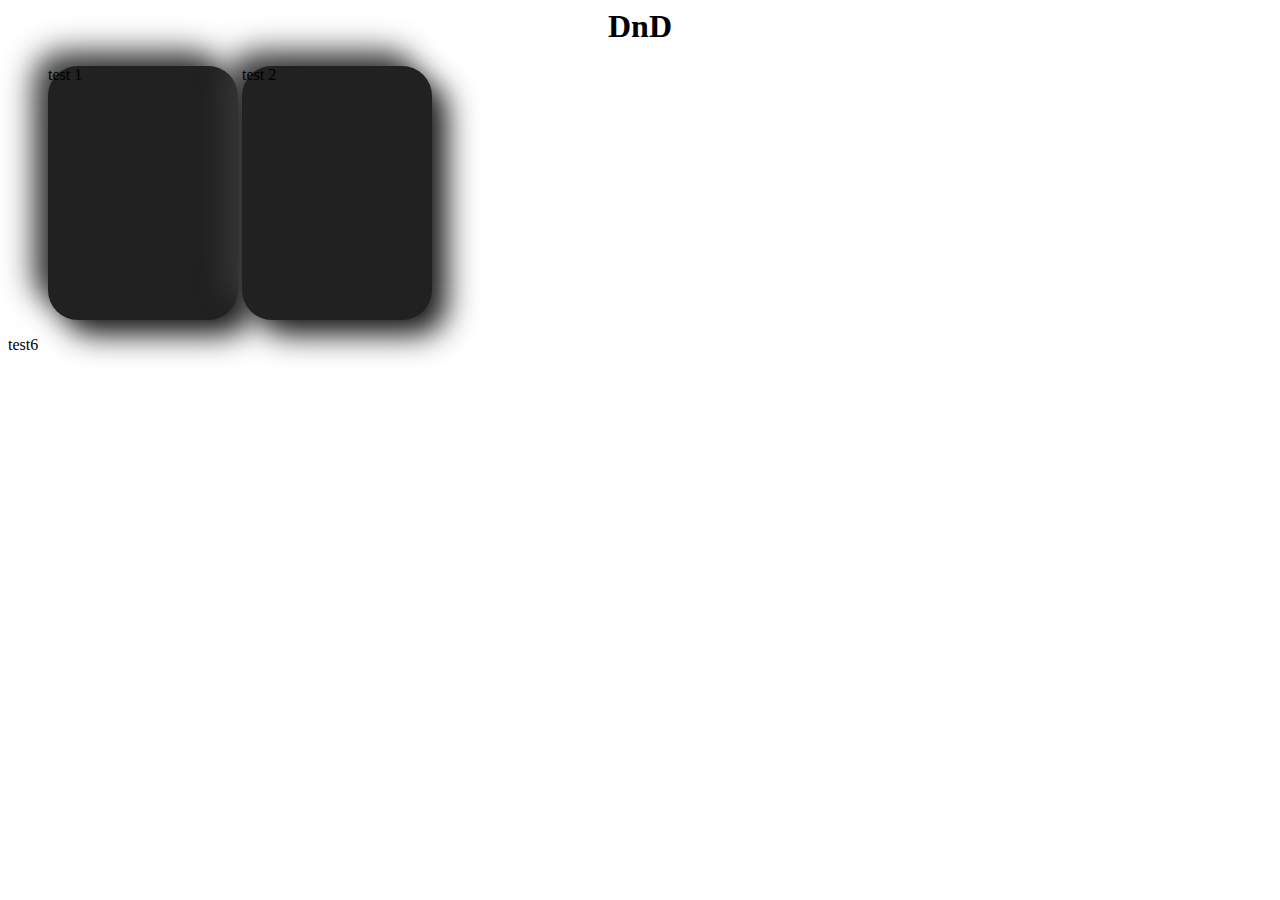
==== index.html @ cf4b06b4 "testing_cards" ====
<html lang="en">
<head>
    <meta charset="UTF-8">
    <meta name="viewport" content="width=device-width, initial-scale=1.0">
    <title>Document</title>
    <link rel="stylesheet" href="backend.css">
</head>
<style>
    h1 {text-align: center;}
</style>
<body>
    <h1>DnD</h1>
    <ul class="horizontal-list">
        <li><div class="card"> test 1</div></li>
        <li><div class="card"> test 2</div></li>
    </ul>
    test6
</body>
</html>
---- backend.css ----
.card {
    width: 190px;
    height: 254px;
    border-radius: 30px;
    transition: transform .2s;
    margin:auto;
    background: #212121;
    box-shadow: 15px 15px 30px rgb(25, 25, 25),
                -15px -15px 30px rgb(60, 60, 60);
   }

.card:hover {
  transform: scale(1.25);
}

ul.horizontal-list li {
    display: inline-block;
  }
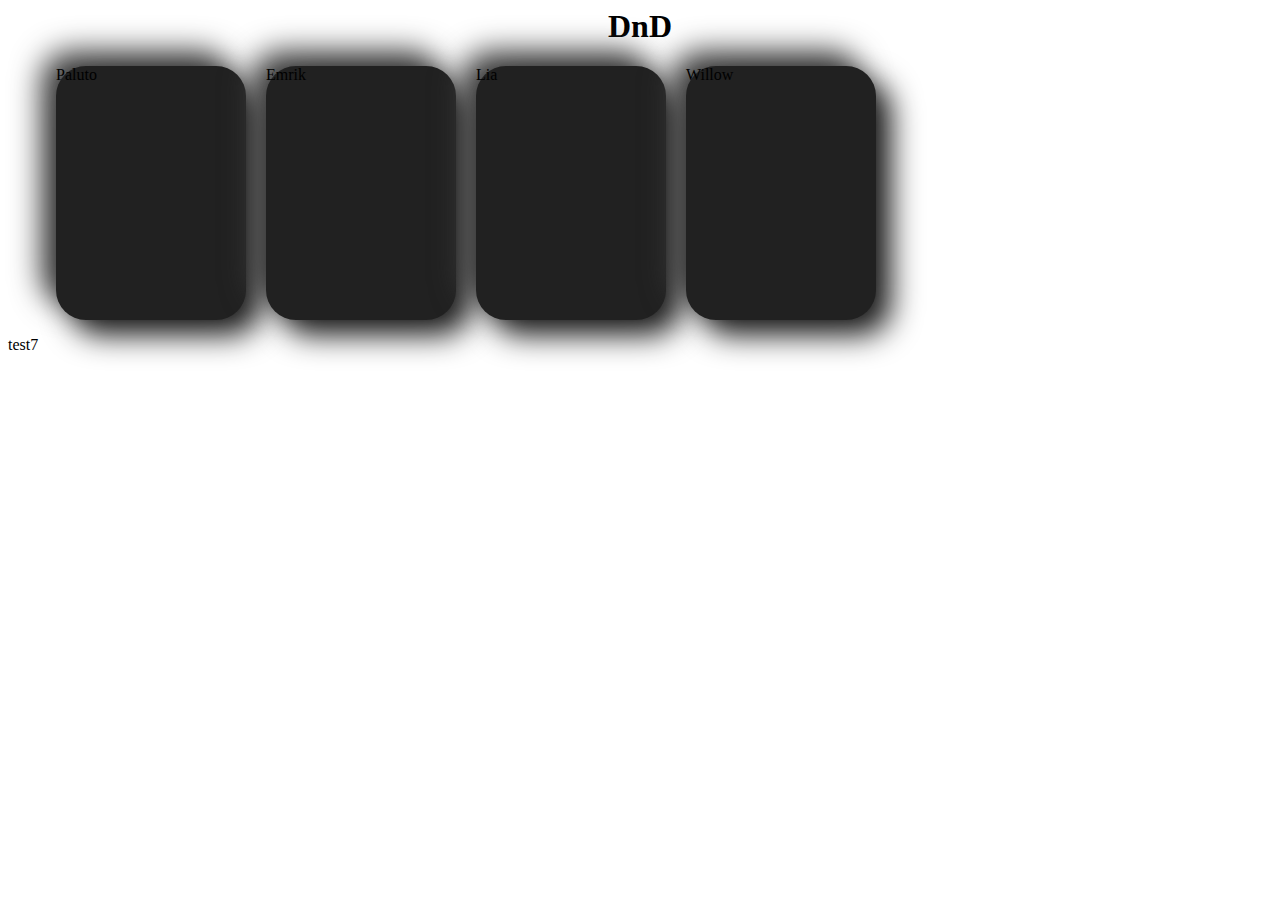
==== commit 4b38af8d: "testing_cards" ====
--- a/index.html
+++ b/index.html
@@ -11,9 +11,11 @@
 <body>
     <h1>DnD</h1>
     <ul class="horizontal-list">
-        <li><div class="card"> test 1</div></li>
-        <li><div class="card"> test 2</div></li>
+        <li><div class="card"> Paluto </div></li>
+        <li><div class="card"> Emrik </div></li>
+        <li><div class="card"> Lia </div></li>
+        <li><div class="card"> Willow </div></li>
     </ul>
-    test6
+    test7
 </body>
 </html>--- a/backend.css
+++ b/backend.css
@@ -15,4 +15,8 @@
 
 ul.horizontal-list li {
     display: inline-block;
-  }+  }
+
+ul.horizontal-list li {
+    padding: 0 0.5rem;
+}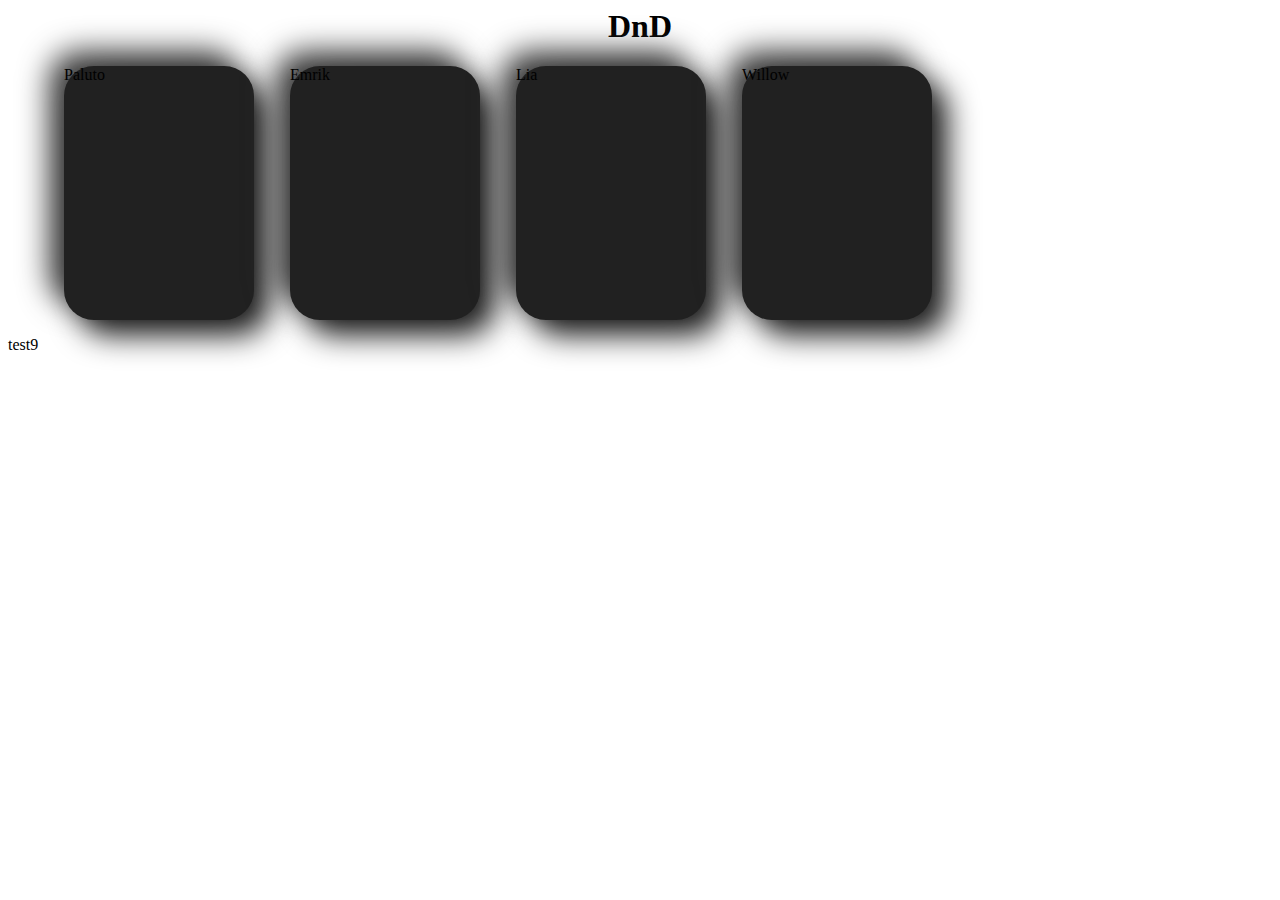
==== commit f19a7aef: "testing_cards" ====
--- a/index.html
+++ b/index.html
@@ -11,11 +11,27 @@
 <body>
     <h1>DnD</h1>
     <ul class="horizontal-list">
-        <li><div class="card"> Paluto </div></li>
-        <li><div class="card"> Emrik </div></li>
-        <li><div class="card"> Lia </div></li>
-        <li><div class="card"> Willow </div></li>
+        <li>
+            <div class="card">
+                <div class="center">Paluto</div>
+            </div>
+        </li>
+        <li>
+            <div class="card">
+                <div class="center">Emrik</div>
+            </div>
+        </li>
+        <li>
+            <div class="card">
+                <div class="center">Lia</div>
+            </div>
+        </li>
+        <li>
+            <div class="card">
+                <div class="center">Willow</div>
+            </div>
+        </li>
     </ul>
-    test7
+    test9
 </body>
 </html>--- a/backend.css
+++ b/backend.css
@@ -1,3 +1,7 @@
+.center {
+    margin:auto;
+}
+
 .card {
     width: 190px;
     height: 254px;
@@ -14,9 +18,7 @@
 }
 
 ul.horizontal-list li {
+    margin:auto;
     display: inline-block;
-  }
-
-ul.horizontal-list li {
-    padding: 0 0.5rem;
-}+    padding: 0 1rem;
+  }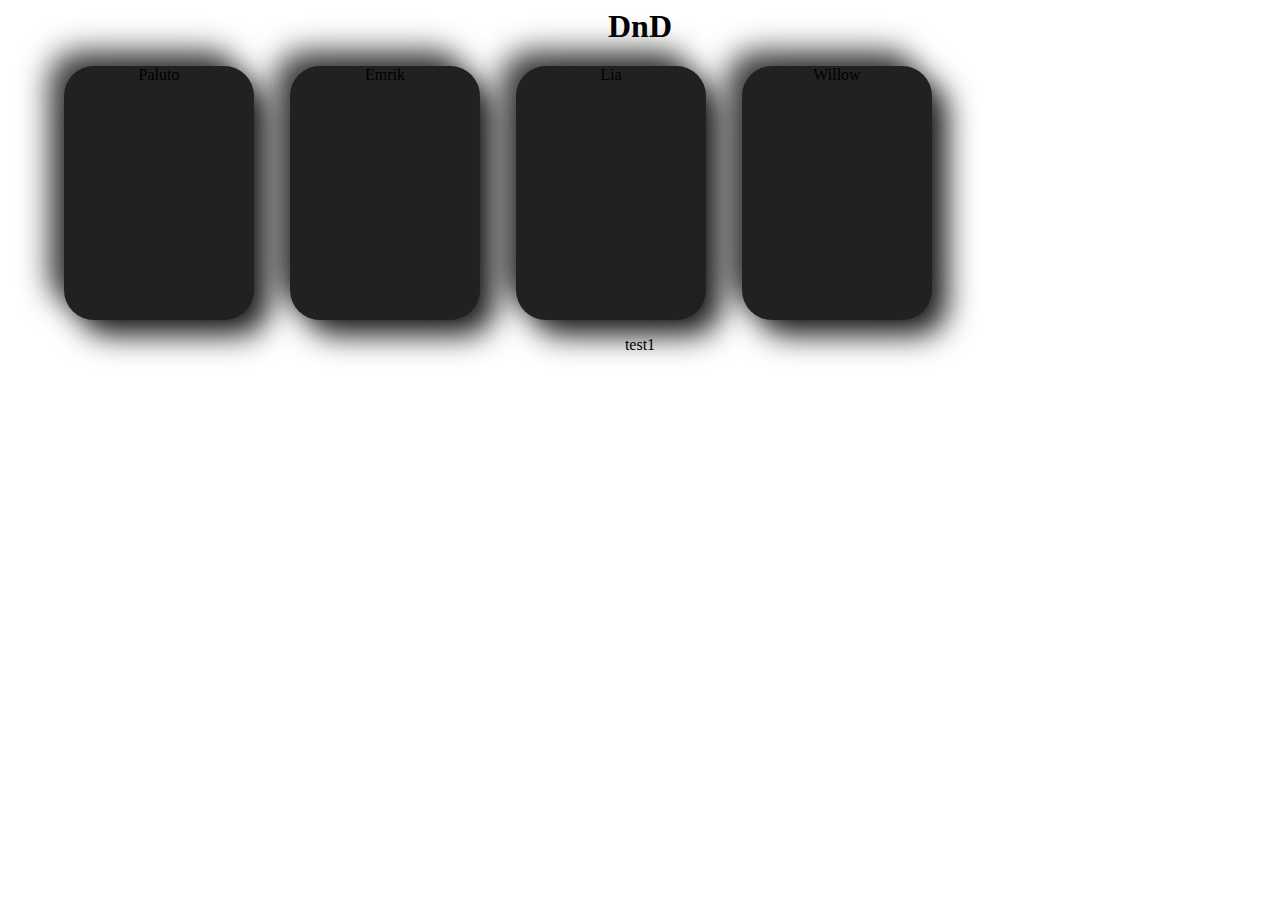
==== commit c354fca3: "testing_cards" ====
--- a/index.html
+++ b/index.html
@@ -32,6 +32,6 @@
             </div>
         </li>
     </ul>
-    test9
+    <div class="center">test1</div>
 </body>
 </html>--- a/backend.css
+++ b/backend.css
@@ -1,5 +1,6 @@
 .center {
     margin:auto;
+    text-align: center;
 }
 
 .card {
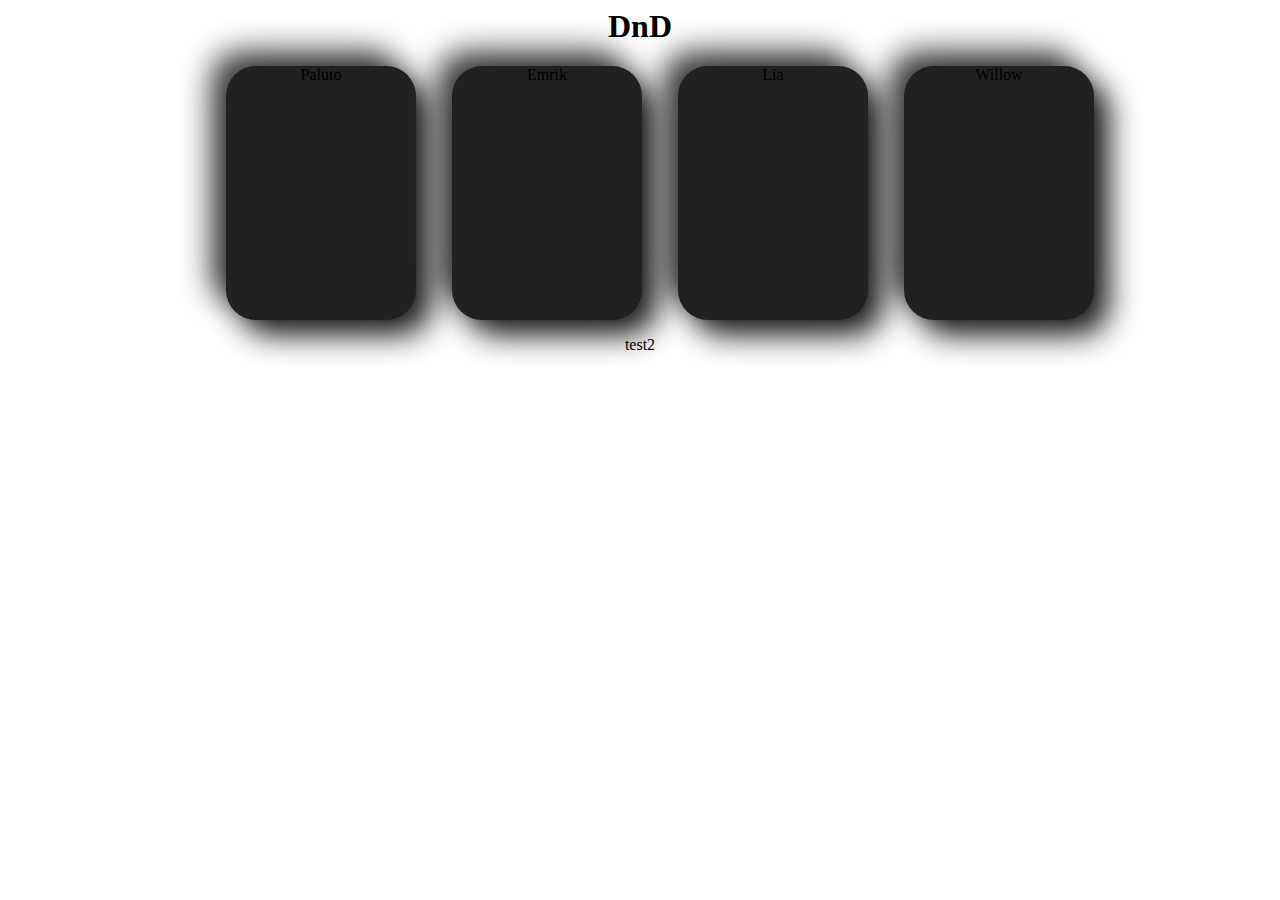
==== commit fb0d0409: "testing_cards" ====
--- a/index.html
+++ b/index.html
@@ -10,28 +10,30 @@
 </style>
 <body>
     <h1>DnD</h1>
-    <ul class="horizontal-list">
-        <li>
-            <div class="card">
-                <div class="center">Paluto</div>
-            </div>
-        </li>
-        <li>
-            <div class="card">
-                <div class="center">Emrik</div>
-            </div>
-        </li>
-        <li>
-            <div class="card">
-                <div class="center">Lia</div>
-            </div>
-        </li>
-        <li>
-            <div class="card">
-                <div class="center">Willow</div>
-            </div>
-        </li>
-    </ul>
-    <div class="center">test1</div>
+    <div class="center">
+        <ul class="horizontal-list">
+            <li>
+                <div class="card">
+                    <div class="center">Paluto</div>
+                </div>
+            </li>
+            <li>
+                <div class="card">
+                    <div class="center">Emrik</div>
+                </div>
+            </li>
+            <li>
+                <div class="card">
+                    <div class="center">Lia</div>
+                </div>
+            </li>
+            <li>
+                <div class="card">
+                    <div class="center">Willow</div>
+                </div>
+            </li>
+        </ul>
+    </div>
+    <div class="center">test2</div>
 </body>
 </html>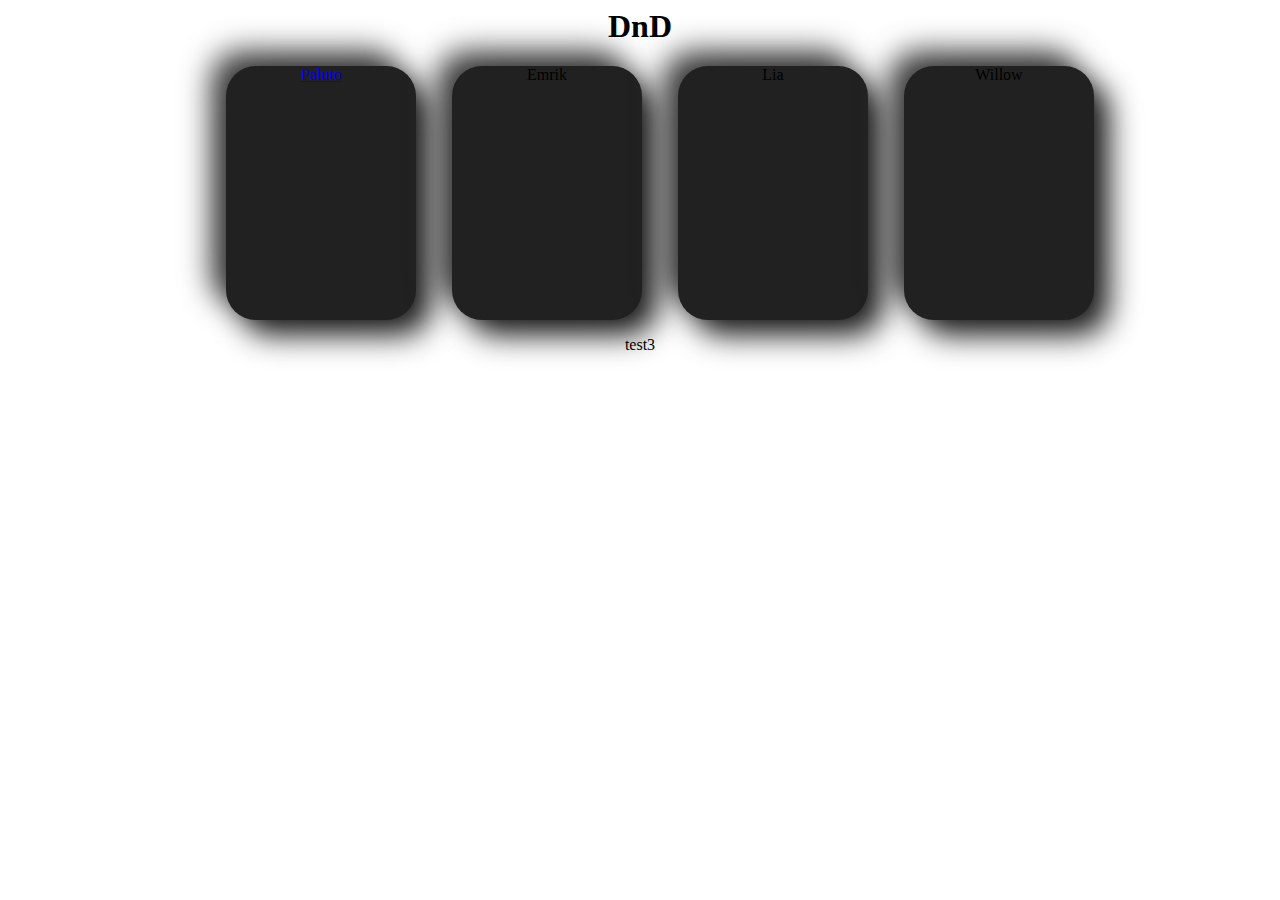
==== commit ba7c6ad7: "testing_cards" ====
--- a/index.html
+++ b/index.html
@@ -9,13 +9,15 @@
     h1 {text-align: center;}
 </style>
 <body>
-    <h1>DnD</h1>
+    <h1> DnD</h1>
     <div class="center">
         <ul class="horizontal-list">
             <li>
-                <div class="card">
-                    <div class="center">Paluto</div>
-                </div>
+                <a href="/Paluto.com">
+                    <div class="card">
+                        <div class="center">Paluto</div>
+                    </div>
+                </a>
             </li>
             <li>
                 <div class="card">
@@ -34,6 +36,6 @@
             </li>
         </ul>
     </div>
-    <div class="center">test2</div>
+    <div class="center">test3</div>
 </body>
 </html>--- a/backend.css
+++ b/backend.css
@@ -19,7 +19,6 @@
 }
 
 ul.horizontal-list li {
-    margin:auto;
     display: inline-block;
     padding: 0 1rem;
   }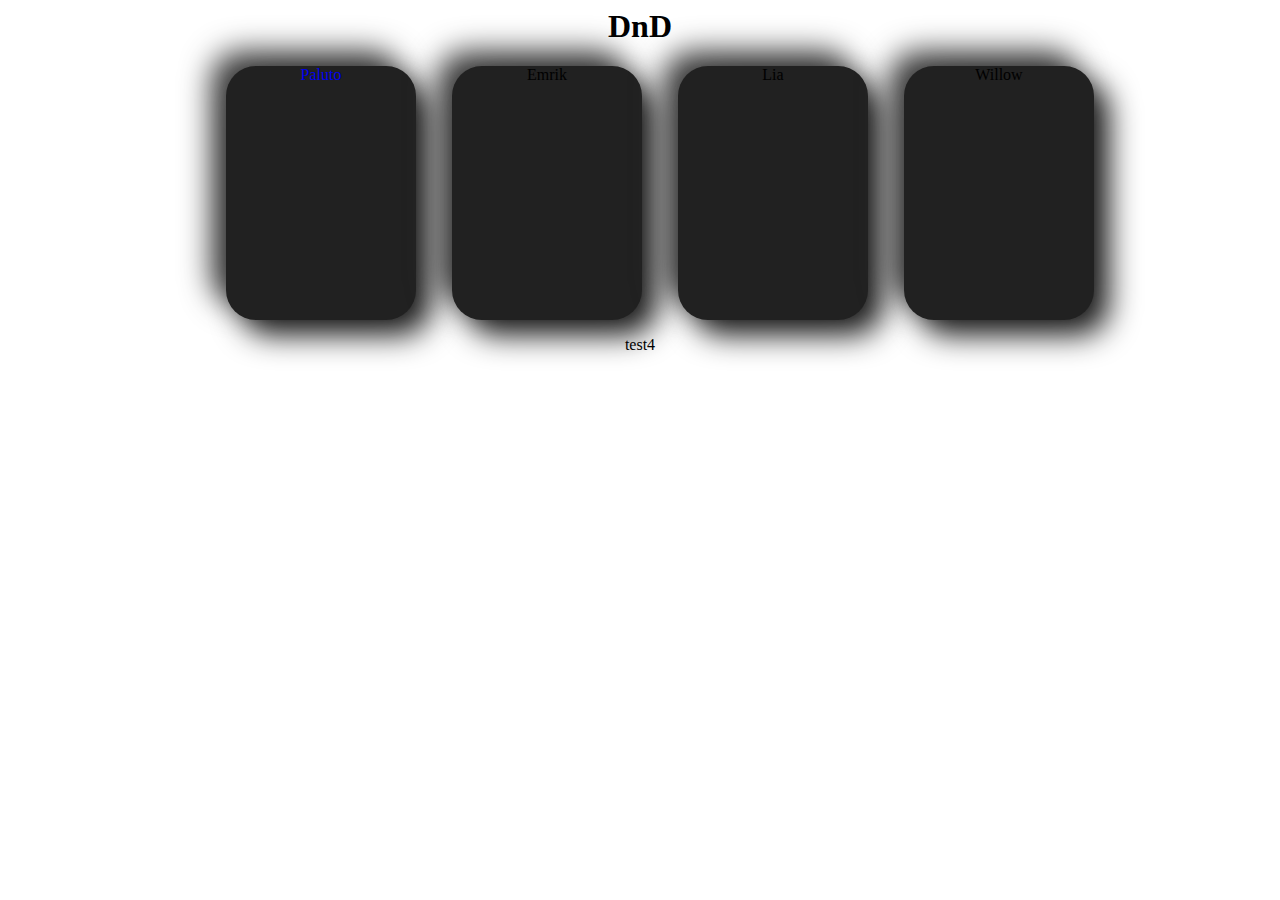
==== commit 97b4a276: "testing_cards" ====
--- a/index.html
+++ b/index.html
@@ -13,7 +13,7 @@
     <div class="center">
         <ul class="horizontal-list">
             <li>
-                <a href="/Paluto.com">
+                <a href="/Paluto" style="text-decoration:none;">
                     <div class="card">
                         <div class="center">Paluto</div>
                     </div>
@@ -36,6 +36,6 @@
             </li>
         </ul>
     </div>
-    <div class="center">test3</div>
+    <div class="center">test4</div>
 </body>
 </html>